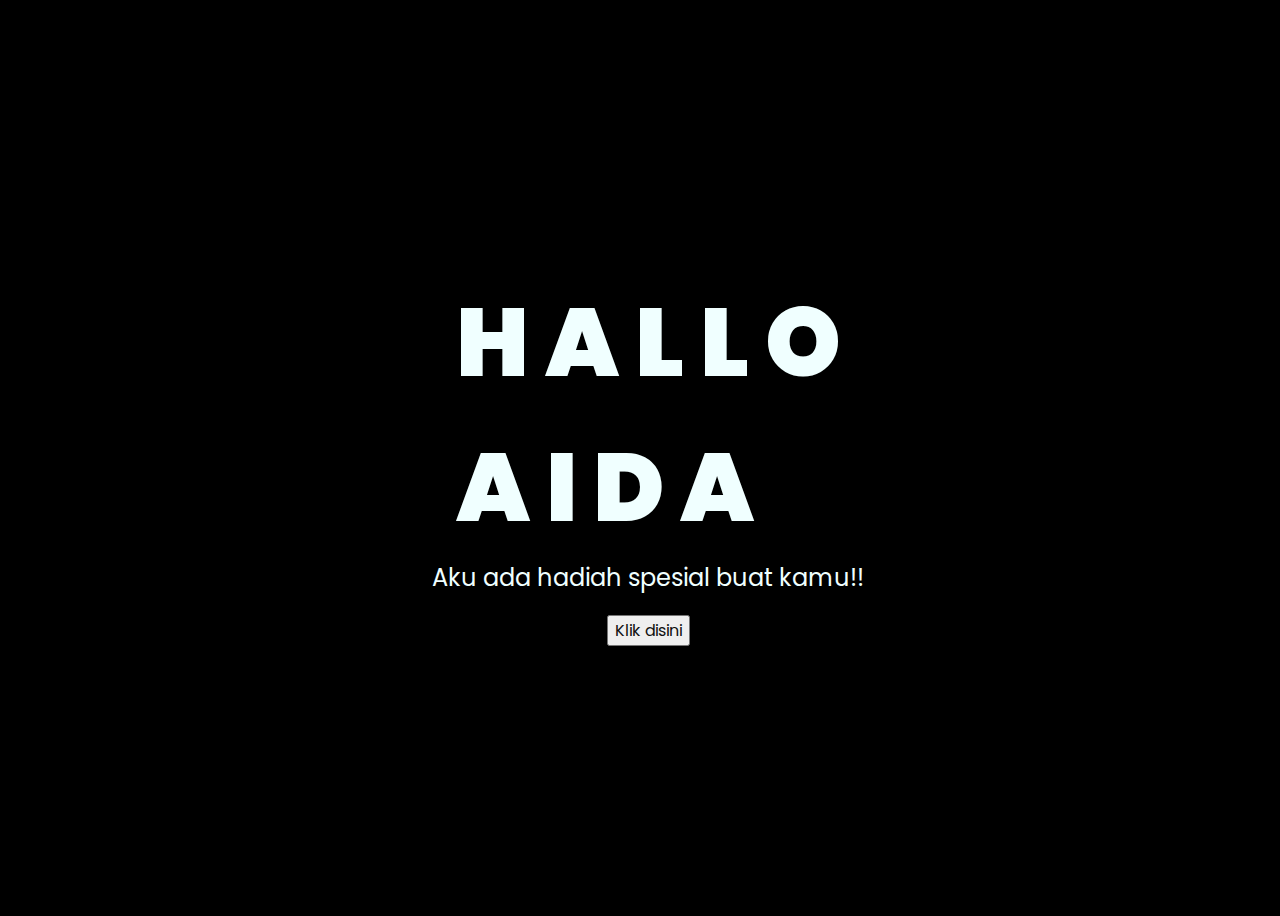
==== index.html @ d391dbc3 "add all files" ====
<!DOCTYPE html>
<html lang="en">
  <head>
    <meta charset="UTF-8" />
    <meta http-equiv="X-UA-Compatible" content="IE=edge" />
    <meta name="viewport" content="width=device-width, initial-scale=1.0" />
    <link rel="stylesheet" href="css/style.css" />
    <link rel="icon" href="img/flowers.png" type="image/x-icon" />
    <title>Flowers</title>
  </head>
  <body>
    <div class="greetings">
      <!-- silahkan menambah kata sesuai keinginan dengan <span>text...</span -->
      <span>H</span>
      <span>A</span>
      <span>L</span>
      <span>L</span>
      <span>O</span>
      <br />
      <span>A</span>
      <span>I</span>
      <span>D</span>
      <span>A</span>
    </div>
    <div class="description">
      <span>Aku ada hadiah spesial buat kamu!!</span>
    </div>
    <div class="button">
      <button>
        <a href="flower.html">Klik disini</a>
      </button>
    </div>
  </body>
</html>
---- css/style.css ----
@import url("https://fonts.googleapis.com/css2?family=Poppins:ital,wght@0,500;1,900&display=swap");
* {
  font-family: "Poppins", cursive;
}
body {
  color: azure;
  width: 100%;
  height: 100vh;
  display: flex;
  flex-direction: column;
  align-items: center;
  justify-content: center;
  background-color: black;
}
.greetings {
  font-size: 6rem;
  font-weight: 900;
}
.greetings > span {
  animation: glow 2.5s ease-in-out infinite;
}
@keyframes glow {
  0%,
  100% {
    color: #fff;
    text-shadow: 0 0 12px #39c6d6, 0 0 50px #39c6d6, 0 0 100px #39c6d6;
  }
  10%,
  90% {
    color: #111;
    text-shadow: none;
  }
}
/* .greetings > span:nth-child(2) {
  animation-delay: 0.2s;
}
.greetings > span:nth-child(3) {
  animation-delay: 0.4s;
}
.greetings > span:nth-child(4) {
  animation-delay: 0.6s;
}
.greetings > span:nth-child(5) {
  animation-delay: 0.8s;
} */

.greetings > .aida {
  animation-delay: 0.12s;
}

.description {
  font-size: 1.5rem;
  margin-bottom: 20px;
}

.button a {
  text-decoration: none;
  font-size: 1rem;
  color: #111;
}

.not-loaded {
  animation-play-state: paused !important;
}
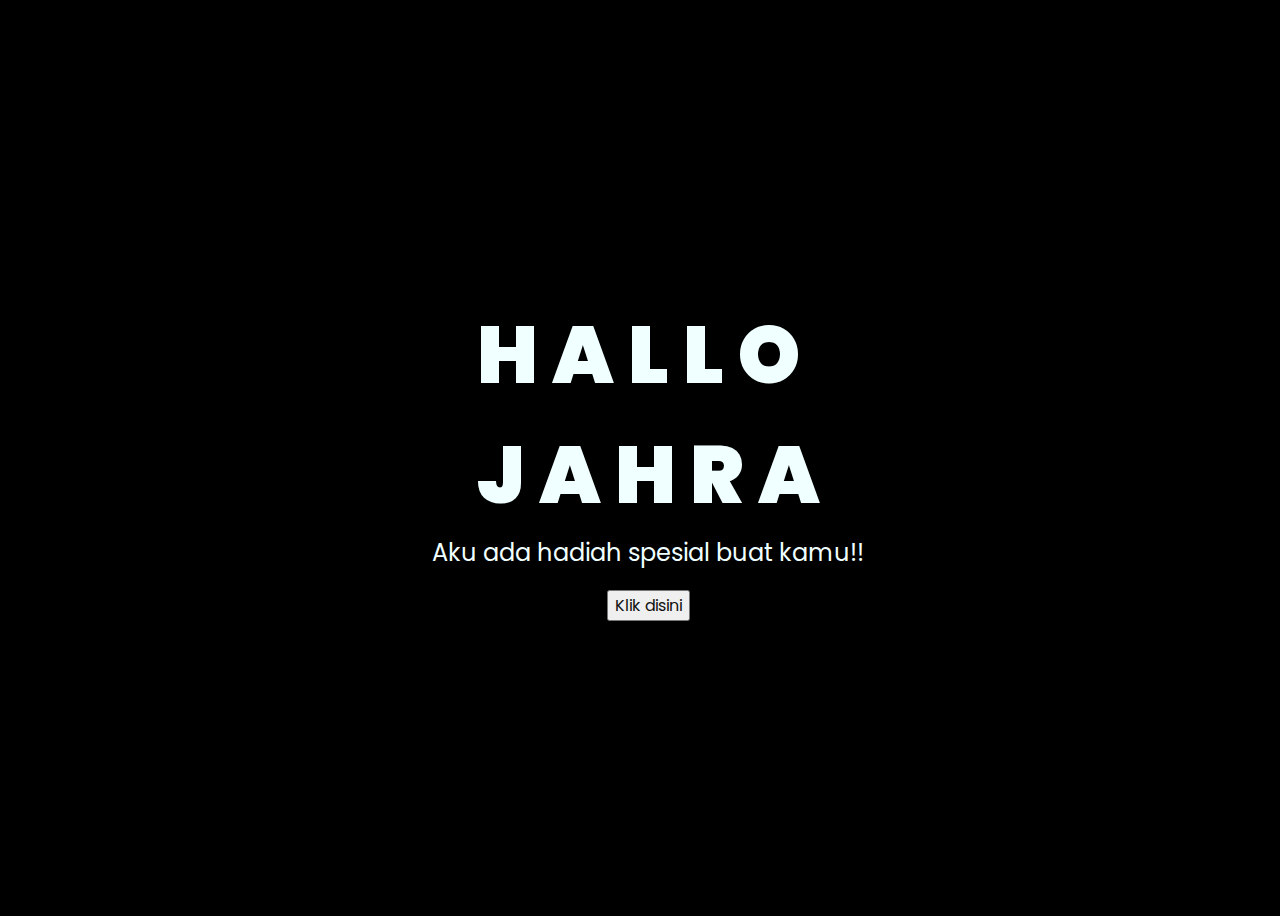
==== commit 210d87f2: "Update index.html" ====
--- a/index.html
+++ b/index.html
@@ -6,7 +6,7 @@
     <meta name="viewport" content="width=device-width, initial-scale=1.0" />
     <link rel="stylesheet" href="css/style.css" />
     <link rel="icon" href="img/flowers.png" type="image/x-icon" />
-    <title>Flowers</title>
+    <title>Bunga Untuk Adidut</title>
   </head>
   <body>
     <div class="greetings">
@@ -17,9 +17,10 @@
       <span>L</span>
       <span>O</span>
       <br />
+      <span>J</span>
       <span>A</span>
-      <span>I</span>
-      <span>D</span>
+      <span>H</span>
+      <span>R</span>
       <span>A</span>
     </div>
     <div class="description">
--- a/css/style.css
+++ b/css/style.css
@@ -13,7 +13,7 @@
   background-color: black;
 }
 .greetings {
-  font-size: 6rem;
+  font-size: 5rem;
   font-weight: 900;
 }
 .greetings > span {
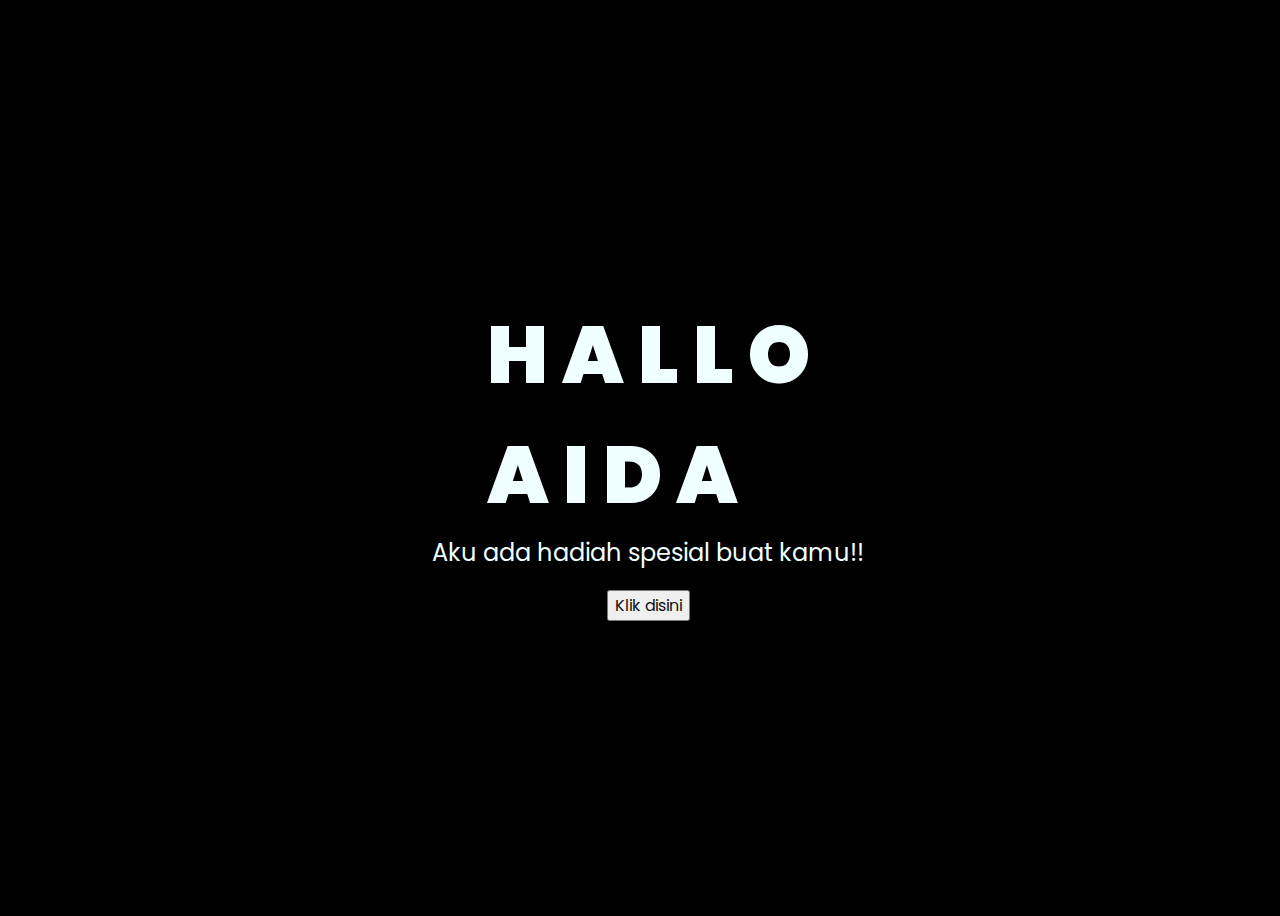
==== commit 06ca1732: "change name" ====
--- a/index.html
+++ b/index.html
@@ -17,10 +17,9 @@
       <span>L</span>
       <span>O</span>
       <br />
-      <span>J</span>
       <span>A</span>
-      <span>H</span>
-      <span>R</span>
+      <span>I</span>
+      <span>D</span>
       <span>A</span>
     </div>
     <div class="description">
